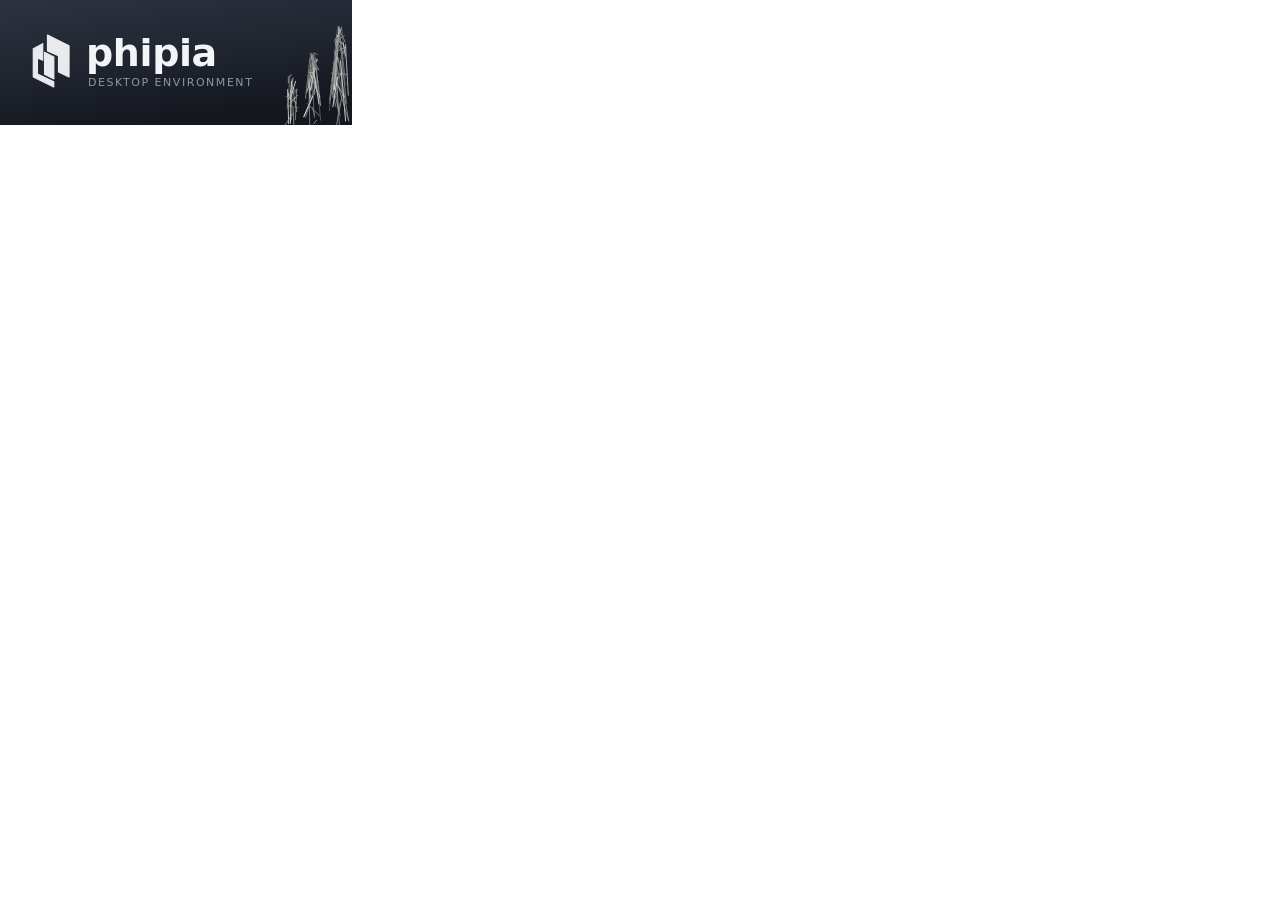
==== tools/banner.html @ 6ffff347 "A browser that browses, Openbox's keys, and our own logout banner THE LAST CONTROL THAT DID NOT DO W" ====
<!DOCTYPE html><html><head><meta charset="utf-8"><style>
html,body{margin:0;padding:0}
svg{display:block}
.word{font-family:"DejaVu Sans",sans-serif;font-weight:700;letter-spacing:-0.01em}
.sub{font-family:"DejaVu Sans",sans-serif;font-size:11px;letter-spacing:0.14em}
</style></head><body>
<!--
  The logout dialog's banner, at lxsession-logout's own 352x125.
  lxde-common ships one and it is vendored beside the panel's images, but
  it carries LXDE's logo and wordmark - which in a desktop called Phipia
  would be another project's name on this one's dialog.  So the MECHANISM
  is copied, at the same size and in the same place, and the identity on
  it is this project's.
-->
<svg width="352" height="125" viewBox="0 0 352 125" xmlns="http://www.w3.org/2000/svg">
  <defs>
    <linearGradient id="sky" x1="0" y1="0" x2="0.35" y2="1">
      <stop offset="0" stop-color="#2C3340"/>
      <stop offset="0.55" stop-color="#20252F"/>
      <stop offset="1" stop-color="#14171E"/>
    </linearGradient>
  </defs>
  <rect width="352" height="125" fill="url(#sky)"/>
  <!-- the same towers the wallpaper has, along the foot -->
  <g id="towers" fill="none" stroke-linecap="round"></g>
  <g transform="translate(26,30) scale(0.0455)">
    <g fill="#E8EAEE" stroke="#E8EAEE" stroke-width="26"
       stroke-linejoin="round" stroke-linecap="round">
      <path d="M472 112 L946 348 L946 1030 L714 924 L714 566 L472 458 Z"/>
      <path d="M160 412 L368 300 L368 664 L252 616 L252 968 L610 1140 L610 1252 L160 1034 Z"/>
      <path d="M408 492 L612 592 L612 1074 L408 974 Z"/>
    </g>
  </g>
  <text class="word" x="86" y="66" font-size="38" fill="#F2F4F7">phipia</text>
  <text class="sub" x="88" y="86" fill="#8E96A4">DESKTOP ENVIRONMENT</text>
</svg>
<script>
function rng(seed){return function(){seed|=0;seed=(seed+0x6D2B79F5)|0;
let t=Math.imul(seed^(seed>>>15),1|seed);
t=(t+Math.imul(t^(t>>>7),61|t))^t;return ((t^(t>>>14))>>>0)/4294967296;};}
const random=rng(20260914);
const g=document.getElementById("towers");
const FLOOR=132;
/* Clear of the wordmark: the subtitle runs to about x=278, and a tower
   starting at 262 grew straight through it. */
[{x:292,top:74,w:24,n:24},{x:314,top:52,w:26,n:34},
 {x:340,top:26,w:28,n:46}].forEach(t=>{
  const h=FLOOR-t.top;
  function p(){const u=Math.pow(random(),0.65);
    return [t.x+(random()-0.5)*t.w*(1-u*0.72), FLOOR-u*h];}
  for(let i=0;i<t.n;i++){
    const [x1,y1]=p(), [x2,y2]=p();
    const l=document.createElementNS("http://www.w3.org/2000/svg","line");
    const v=Math.round(120+Math.pow(random(),1.6)*110);
    l.setAttribute("x1",x1.toFixed(1));l.setAttribute("y1",y1.toFixed(1));
    l.setAttribute("x2",x2.toFixed(1));l.setAttribute("y2",y2.toFixed(1));
    l.setAttribute("stroke","rgb("+v+","+v+","+v+")");
    l.setAttribute("stroke-width",(0.5+random()*0.6).toFixed(2));
    g.appendChild(l);}
});
</script>
</body></html>
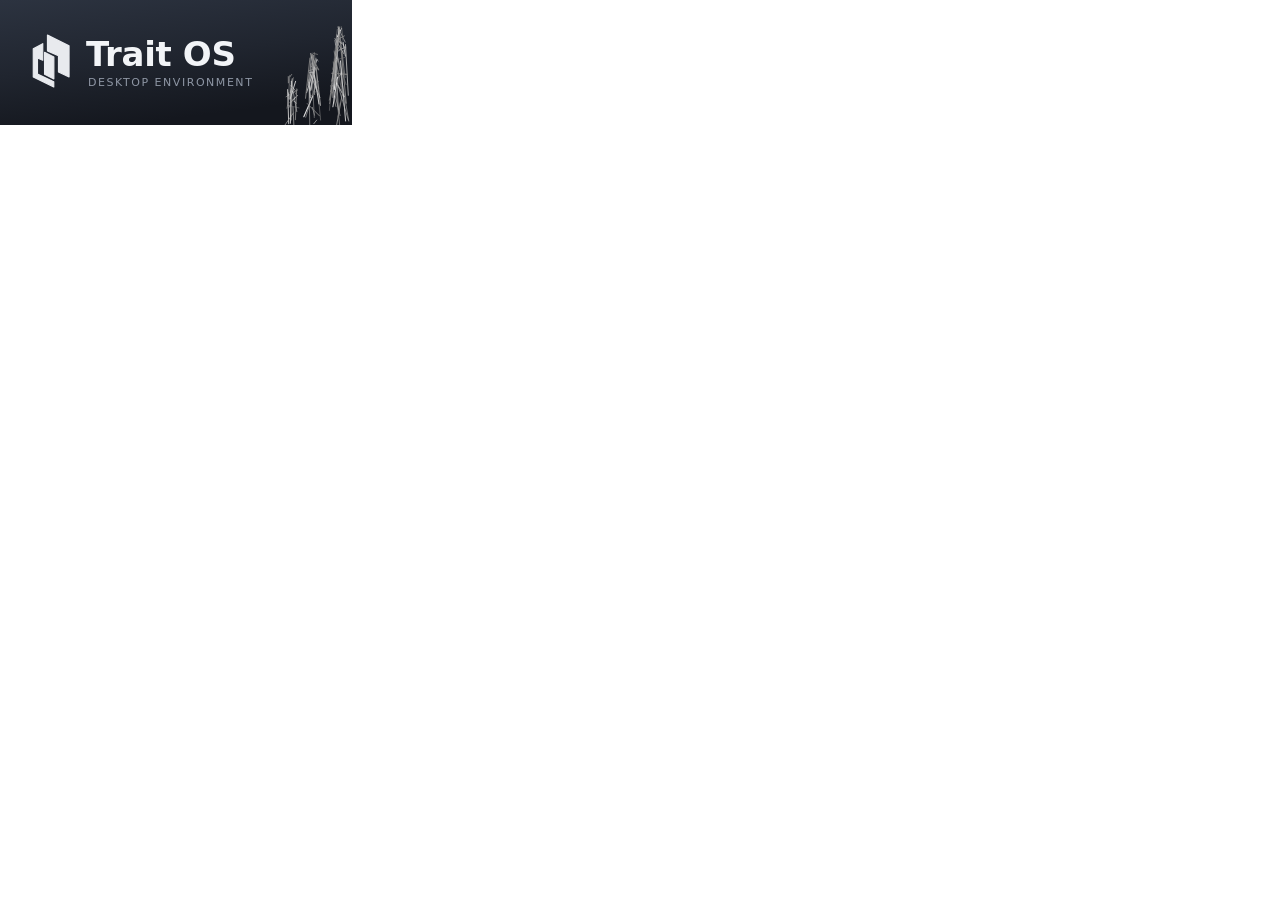
==== commit 389e2611: "Rename the desktop to Trait OS, and make its mark portable The desktop is Trait OS. The name is carr" ====
--- a/tools/banner.html
+++ b/tools/banner.html
@@ -7,7 +7,7 @@
 <!--
   The logout dialog's banner, at lxsession-logout's own 352x125.
   lxde-common ships one and it is vendored beside the panel's images, but
-  it carries LXDE's logo and wordmark - which in a desktop called Phipia
+  it carries LXDE's logo and wordmark - which in a desktop called Trait OS
   would be another project's name on this one's dialog.  So the MECHANISM
   is copied, at the same size and in the same place, and the identity on
   it is this project's.
@@ -31,7 +31,7 @@
       <path d="M408 492 L612 592 L612 1074 L408 974 Z"/>
     </g>
   </g>
-  <text class="word" x="86" y="66" font-size="38" fill="#F2F4F7">phipia</text>
+  <text class="word" x="86" y="66" font-size="34" fill="#F2F4F7">Trait OS</text>
   <text class="sub" x="88" y="86" fill="#8E96A4">DESKTOP ENVIRONMENT</text>
 </svg>
 <script>
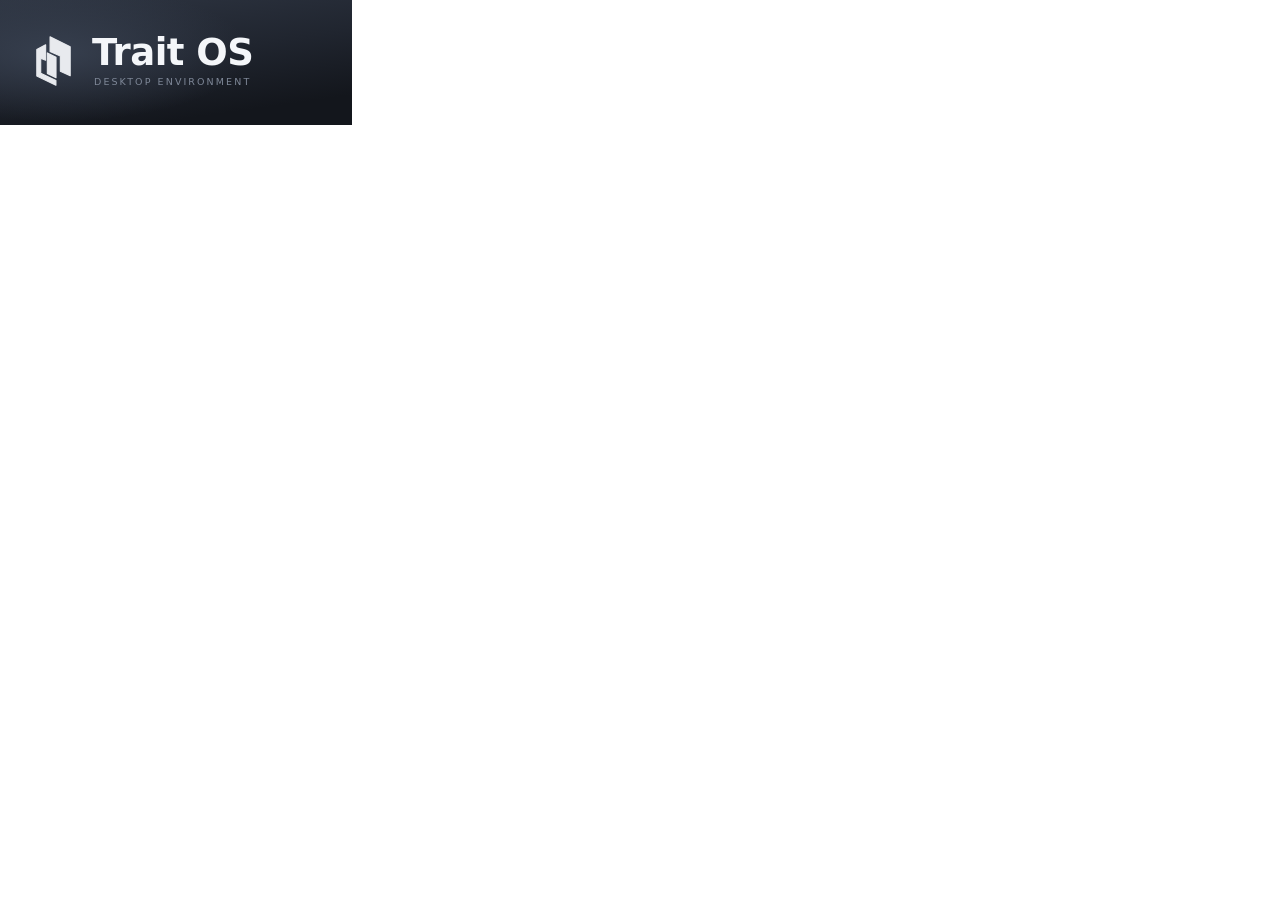
==== commit f4ef4b48: "The logout banner: drop the towers, and render it sharp The wallpaper's towers sat along the banner'" ====
--- a/tools/banner.html
+++ b/tools/banner.html
@@ -1,8 +1,16 @@
 <!DOCTYPE html><html><head><meta charset="utf-8"><style>
-html,body{margin:0;padding:0}
+html,body{margin:0;padding:0;background:transparent}
 svg{display:block}
-.word{font-family:"DejaVu Sans",sans-serif;font-weight:700;letter-spacing:-0.01em}
-.sub{font-family:"DejaVu Sans",sans-serif;font-size:11px;letter-spacing:0.14em}
+.word{
+  font-family:"DejaVu Sans",sans-serif;
+  font-weight:700;
+  letter-spacing:-0.015em;
+}
+.sub{
+  font-family:"DejaVu Sans",sans-serif;
+  font-weight:400;
+  letter-spacing:0.22em;
+}
 </style></head><body>
 <!--
   The logout dialog's banner, at lxsession-logout's own 352x125.
@@ -11,19 +19,43 @@
   would be another project's name on this one's dialog.  So the MECHANISM
   is copied, at the same size and in the same place, and the identity on
   it is this project's.
+
+  THE WALLPAPER'S TOWERS USED TO BE ALONG THE RIGHT EDGE AND THEY ARE GONE.
+  They are drawn dark on a light ground and delicate, at a scale where a
+  tower is two hundred pixels wide.  Squeezed into a 25-pixel column on a
+  dark ground they inverted to near-white and lost every line that made
+  them read as towers: what was left was a patch of bright scratches,
+  sitting in the loudest part of the contrast range, competing with the
+  name for the eye.  A motif that does not survive its own reduction is
+  not a smaller version of itself.
+
+  LXDE's own banner is a mark and a wordmark on a plain ground and nothing
+  else, and copying the mechanism means copying that restraint too.
+
+  Rendered at 2x - 704x250 - because the dialog sizes it with width:100%,
+  so the extra pixels land on any display and cost 30KB once.
 -->
-<svg width="352" height="125" viewBox="0 0 352 125" xmlns="http://www.w3.org/2000/svg">
+<svg width="352" height="125" viewBox="0 0 352 125"
+     xmlns="http://www.w3.org/2000/svg">
   <defs>
-    <linearGradient id="sky" x1="0" y1="0" x2="0.35" y2="1">
-      <stop offset="0" stop-color="#2C3340"/>
+    <linearGradient id="sky" x1="0" y1="0" x2="0.4" y2="1">
+      <stop offset="0" stop-color="#2E3542"/>
       <stop offset="0.55" stop-color="#20252F"/>
-      <stop offset="1" stop-color="#14171E"/>
+      <stop offset="1" stop-color="#13161C"/>
     </linearGradient>
+    <!-- A slow highlight behind the mark, so the ground is not a flat
+         slab.  It replaces the towers as the thing that keeps the left
+         half from being empty, and it cannot be mistaken for detail. -->
+    <radialGradient id="glow" cx="0.16" cy="0.42" r="0.55">
+      <stop offset="0" stop-color="#3A4353" stop-opacity="0.85"/>
+      <stop offset="1" stop-color="#3A4353" stop-opacity="0"/>
+    </radialGradient>
   </defs>
   <rect width="352" height="125" fill="url(#sky)"/>
-  <!-- the same towers the wallpaper has, along the foot -->
-  <g id="towers" fill="none" stroke-linecap="round"></g>
-  <g transform="translate(26,30) scale(0.0455)">
+  <rect width="352" height="125" fill="url(#glow)"/>
+
+  <!-- the mark, optically centred on the banner's own midline -->
+  <g transform="translate(30,32) scale(0.0425)">
     <g fill="#E8EAEE" stroke="#E8EAEE" stroke-width="26"
        stroke-linejoin="round" stroke-linecap="round">
       <path d="M472 112 L946 348 L946 1030 L714 924 L714 566 L472 458 Z"/>
@@ -31,32 +63,9 @@
       <path d="M408 492 L612 592 L612 1074 L408 974 Z"/>
     </g>
   </g>
-  <text class="word" x="86" y="66" font-size="34" fill="#F2F4F7">Trait OS</text>
-  <text class="sub" x="88" y="86" fill="#8E96A4">DESKTOP ENVIRONMENT</text>
+
+  <text class="word" x="92" y="65" font-size="37" fill="#F4F6F9">Trait OS</text>
+  <text class="sub" x="94" y="85" font-size="9.5" fill="#7F8898">DESKTOP
+    ENVIRONMENT</text>
 </svg>
-<script>
-function rng(seed){return function(){seed|=0;seed=(seed+0x6D2B79F5)|0;
-let t=Math.imul(seed^(seed>>>15),1|seed);
-t=(t+Math.imul(t^(t>>>7),61|t))^t;return ((t^(t>>>14))>>>0)/4294967296;};}
-const random=rng(20260914);
-const g=document.getElementById("towers");
-const FLOOR=132;
-/* Clear of the wordmark: the subtitle runs to about x=278, and a tower
-   starting at 262 grew straight through it. */
-[{x:292,top:74,w:24,n:24},{x:314,top:52,w:26,n:34},
- {x:340,top:26,w:28,n:46}].forEach(t=>{
-  const h=FLOOR-t.top;
-  function p(){const u=Math.pow(random(),0.65);
-    return [t.x+(random()-0.5)*t.w*(1-u*0.72), FLOOR-u*h];}
-  for(let i=0;i<t.n;i++){
-    const [x1,y1]=p(), [x2,y2]=p();
-    const l=document.createElementNS("http://www.w3.org/2000/svg","line");
-    const v=Math.round(120+Math.pow(random(),1.6)*110);
-    l.setAttribute("x1",x1.toFixed(1));l.setAttribute("y1",y1.toFixed(1));
-    l.setAttribute("x2",x2.toFixed(1));l.setAttribute("y2",y2.toFixed(1));
-    l.setAttribute("stroke","rgb("+v+","+v+","+v+")");
-    l.setAttribute("stroke-width",(0.5+random()*0.6).toFixed(2));
-    g.appendChild(l);}
-});
-</script>
 </body></html>
